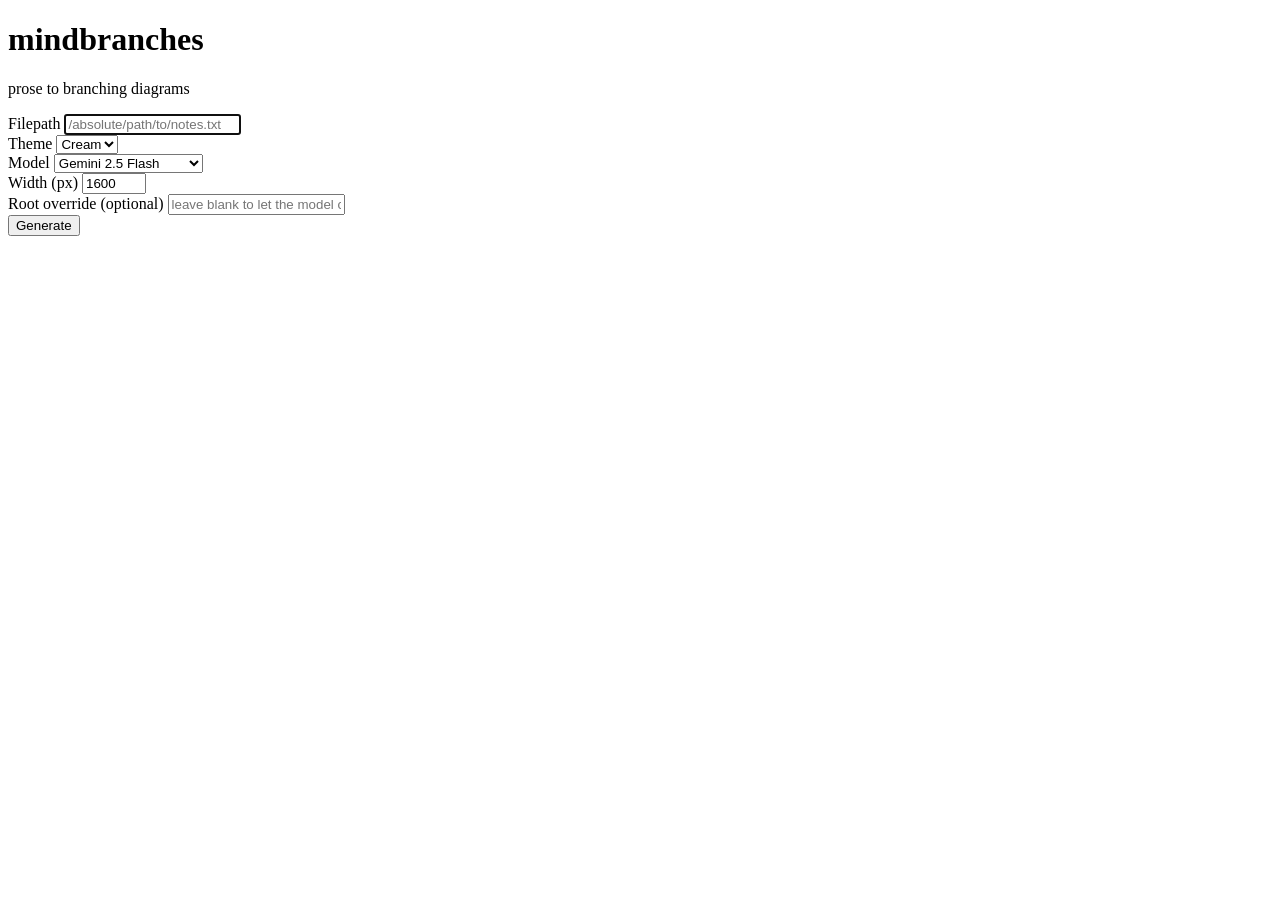
==== src/mindbranches/static/index.html @ e611e55e "Add FastAPI portal with SSE live status - mindbranches-portal entrypoint, default http://127.0.0.1:8" ====
<!doctype html>
<html lang="en">
<head>
<meta charset="utf-8">
<meta name="viewport" content="width=device-width, initial-scale=1">
<title>mindbranches</title>
<link rel="stylesheet" href="/static/style.css">
</head>
<body>
<main>
  <header>
    <h1>mindbranches</h1>
    <p class="tagline">prose to branching diagrams</p>
  </header>

  <section class="form">
    <div class="field">
      <label for="filepath">Filepath</label>
      <input type="text" id="filepath" placeholder="/absolute/path/to/notes.txt" autocomplete="off" autofocus>
    </div>

    <div class="row">
      <div class="field">
        <label for="theme">Theme</label>
        <select id="theme">
          <option value="cream" selected>Cream</option>
          <option value="dark">Dark</option>
          <option value="mono">Mono</option>
        </select>
      </div>
      <div class="field">
        <label for="model">Model</label>
        <select id="model">
          <option value="flash" selected>Gemini 2.5 Flash</option>
          <option value="flash-lite">Gemini 2.5 Flash-Lite</option>
        </select>
      </div>
      <div class="field">
        <label for="width">Width (px)</label>
        <input type="number" id="width" value="1600" min="800" max="4000" step="50">
      </div>
    </div>

    <div class="field">
      <label for="root">Root override (optional)</label>
      <input type="text" id="root" placeholder="leave blank to let the model choose">
    </div>

    <button id="submit">Generate</button>
  </section>

  <section class="status" id="status" hidden>
    <h2>Status</h2>
    <ol id="status-trail"></ol>
  </section>

  <section class="downloads" id="downloads" hidden>
    <h2>Outputs</h2>
    <div id="download-row"></div>
  </section>

  <section class="error" id="error" hidden>
    <h2>Error</h2>
    <pre id="error-message"></pre>
  </section>
</main>
<script src="/static/app.js"></script>
</body>
</html>
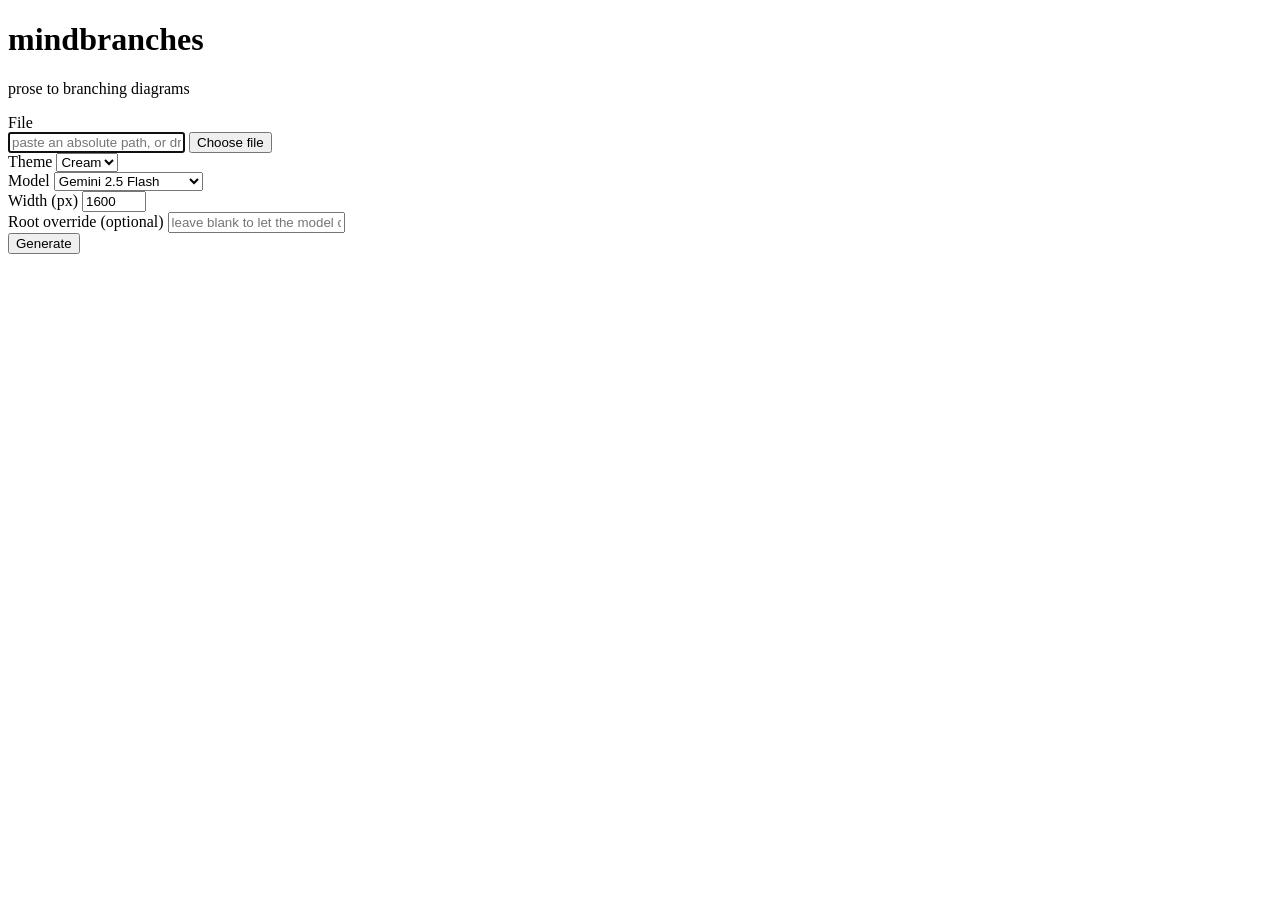
==== commit cad8e6c8: "Add file upload (drag-drop + picker) and live preview pane Backend: - POST /upload accepts multipart" ====
--- a/src/mindbranches/static/index.html
+++ b/src/mindbranches/static/index.html
@@ -15,8 +15,13 @@
 
   <section class="form">
     <div class="field">
-      <label for="filepath">Filepath</label>
-      <input type="text" id="filepath" placeholder="/absolute/path/to/notes.txt" autocomplete="off" autofocus>
+      <label for="filepath">File</label>
+      <div class="filepath-row" id="drop-zone">
+        <input type="text" id="filepath" placeholder="paste an absolute path, or drop a file here" autocomplete="off" autofocus>
+        <button type="button" class="btn-secondary" id="choose-file">Choose file</button>
+        <input type="file" id="file-input" accept=".txt,text/plain,*/*" hidden>
+      </div>
+      <p class="hint" id="file-hint" hidden></p>
     </div>
 
     <div class="row">
@@ -49,6 +54,17 @@
     <button id="submit">Generate</button>
   </section>
 
+  <section class="preview" id="preview" hidden>
+    <h2>Diagram</h2>
+    <div class="preview-frame" id="preview-frame">
+      <iframe id="preview-iframe" title="Diagram preview"></iframe>
+      <div class="preview-overlay" id="preview-overlay">
+        <span class="spinner"></span>
+        <span class="overlay-label">Building diagram...</span>
+      </div>
+    </div>
+  </section>
+
   <section class="status" id="status" hidden>
     <h2>Status</h2>
     <ol id="status-trail"></ol>
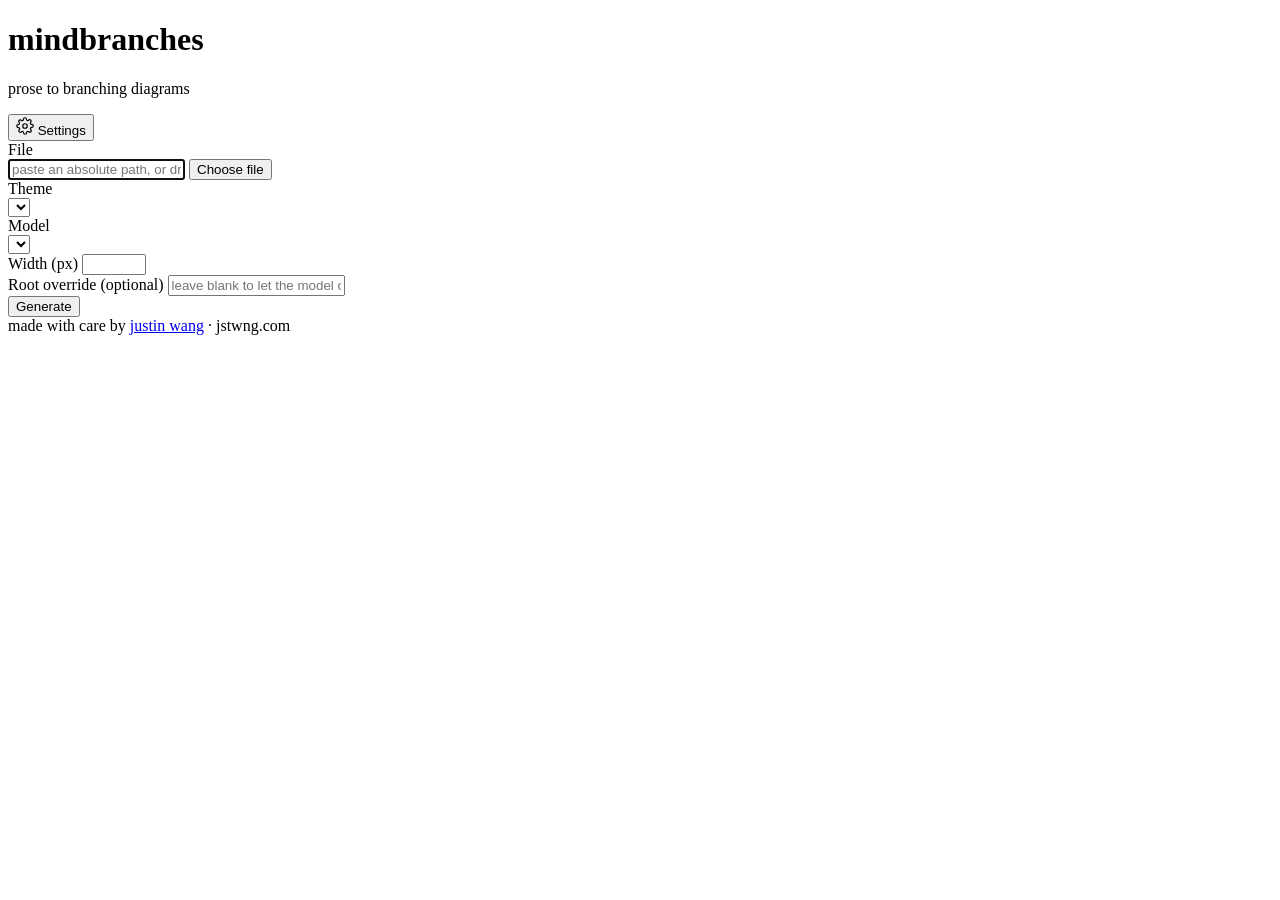
==== commit c426fb9b: "Make models/providers/themes config-driven, add settings UI, polish Configurability (open-source-rea" ====
--- a/src/mindbranches/static/index.html
+++ b/src/mindbranches/static/index.html
@@ -9,8 +9,19 @@
 <body>
 <main>
   <header>
-    <h1>mindbranches</h1>
-    <p class="tagline">prose to branching diagrams</p>
+    <div class="title-row">
+      <div class="title-block">
+        <h1>mindbranches</h1>
+        <p class="tagline">prose to branching diagrams</p>
+      </div>
+      <button type="button" class="settings-btn" id="open-settings" aria-label="Open settings">
+        <svg width="18" height="18" viewBox="0 0 24 24" fill="none" stroke="currentColor" stroke-width="1.6" stroke-linecap="round" stroke-linejoin="round">
+          <circle cx="12" cy="12" r="3"></circle>
+          <path d="M19.4 15a1.65 1.65 0 0 0 .33 1.82l.06.06a2 2 0 1 1-2.83 2.83l-.06-.06a1.65 1.65 0 0 0-1.82-.33 1.65 1.65 0 0 0-1 1.51V21a2 2 0 0 1-4 0v-.09a1.65 1.65 0 0 0-1-1.51 1.65 1.65 0 0 0-1.82.33l-.06.06a2 2 0 1 1-2.83-2.83l.06-.06a1.65 1.65 0 0 0 .33-1.82 1.65 1.65 0 0 0-1.51-1H3a2 2 0 0 1 0-4h.09a1.65 1.65 0 0 0 1.51-1 1.65 1.65 0 0 0-.33-1.82l-.06-.06a2 2 0 1 1 2.83-2.83l.06.06a1.65 1.65 0 0 0 1.82.33h0a1.65 1.65 0 0 0 1-1.51V3a2 2 0 0 1 4 0v.09a1.65 1.65 0 0 0 1 1.51 1.65 1.65 0 0 0 1.82-.33l.06-.06a2 2 0 1 1 2.83 2.83l-.06.06a1.65 1.65 0 0 0-.33 1.82v0a1.65 1.65 0 0 0 1.51 1H21a2 2 0 0 1 0 4h-.09a1.65 1.65 0 0 0-1.51 1z"></path>
+        </svg>
+        <span>Settings</span>
+      </button>
+    </div>
   </header>
 
   <section class="form">
@@ -27,22 +38,15 @@
     <div class="row">
       <div class="field">
         <label for="theme">Theme</label>
-        <select id="theme">
-          <option value="cream" selected>Cream</option>
-          <option value="dark">Dark</option>
-          <option value="mono">Mono</option>
-        </select>
+        <div class="select-wrap"><select id="theme"></select></div>
       </div>
       <div class="field">
         <label for="model">Model</label>
-        <select id="model">
-          <option value="flash" selected>Gemini 2.5 Flash</option>
-          <option value="flash-lite">Gemini 2.5 Flash-Lite</option>
-        </select>
+        <div class="select-wrap"><select id="model"></select></div>
       </div>
       <div class="field">
         <label for="width">Width (px)</label>
-        <input type="number" id="width" value="1600" min="800" max="4000" step="50">
+        <input type="number" id="width" min="800" max="4000" step="50">
       </div>
     </div>
 
@@ -79,7 +83,55 @@
     <h2>Error</h2>
     <pre id="error-message"></pre>
   </section>
+
+  <footer class="site-footer">
+    <span>made with care by <a href="https://jstwng.com" target="_blank" rel="noopener">justin wang</a> &middot; jstwng.com</span>
+  </footer>
 </main>
+
+<div class="modal" id="settings-modal" hidden>
+  <div class="modal-backdrop" id="settings-backdrop"></div>
+  <div class="modal-card" role="dialog" aria-labelledby="settings-title">
+    <div class="modal-head">
+      <h2 id="settings-title">Settings</h2>
+      <button type="button" class="modal-close" id="close-settings" aria-label="Close">&times;</button>
+    </div>
+
+    <div class="modal-body">
+      <section class="settings-section">
+        <h3>Providers</h3>
+        <p class="hint">API keys are stored locally at <code>~/.config/mindbranches/config.json</code>. They never leave your machine.</p>
+        <div id="provider-rows"></div>
+      </section>
+
+      <section class="settings-section">
+        <h3>Models</h3>
+        <p class="hint">Add any model id supported by your providers. The first model marked default is pre-selected.</p>
+        <table class="settings-table" id="model-table">
+          <thead>
+            <tr><th>Label</th><th>Model id</th><th>Provider</th><th>Default</th><th></th></tr>
+          </thead>
+          <tbody></tbody>
+        </table>
+        <button type="button" class="btn-secondary" id="add-model">Add model</button>
+      </section>
+
+      <section class="settings-section">
+        <h3>Defaults</h3>
+        <div class="field">
+          <label for="default-width">Default width (px)</label>
+          <input type="number" id="default-width" min="800" max="4000" step="50">
+        </div>
+      </section>
+    </div>
+
+    <div class="modal-foot">
+      <button type="button" class="btn-secondary" id="cancel-settings">Cancel</button>
+      <button type="button" class="btn-primary" id="save-settings">Save</button>
+    </div>
+  </div>
+</div>
+
 <script src="/static/app.js"></script>
 </body>
 </html>
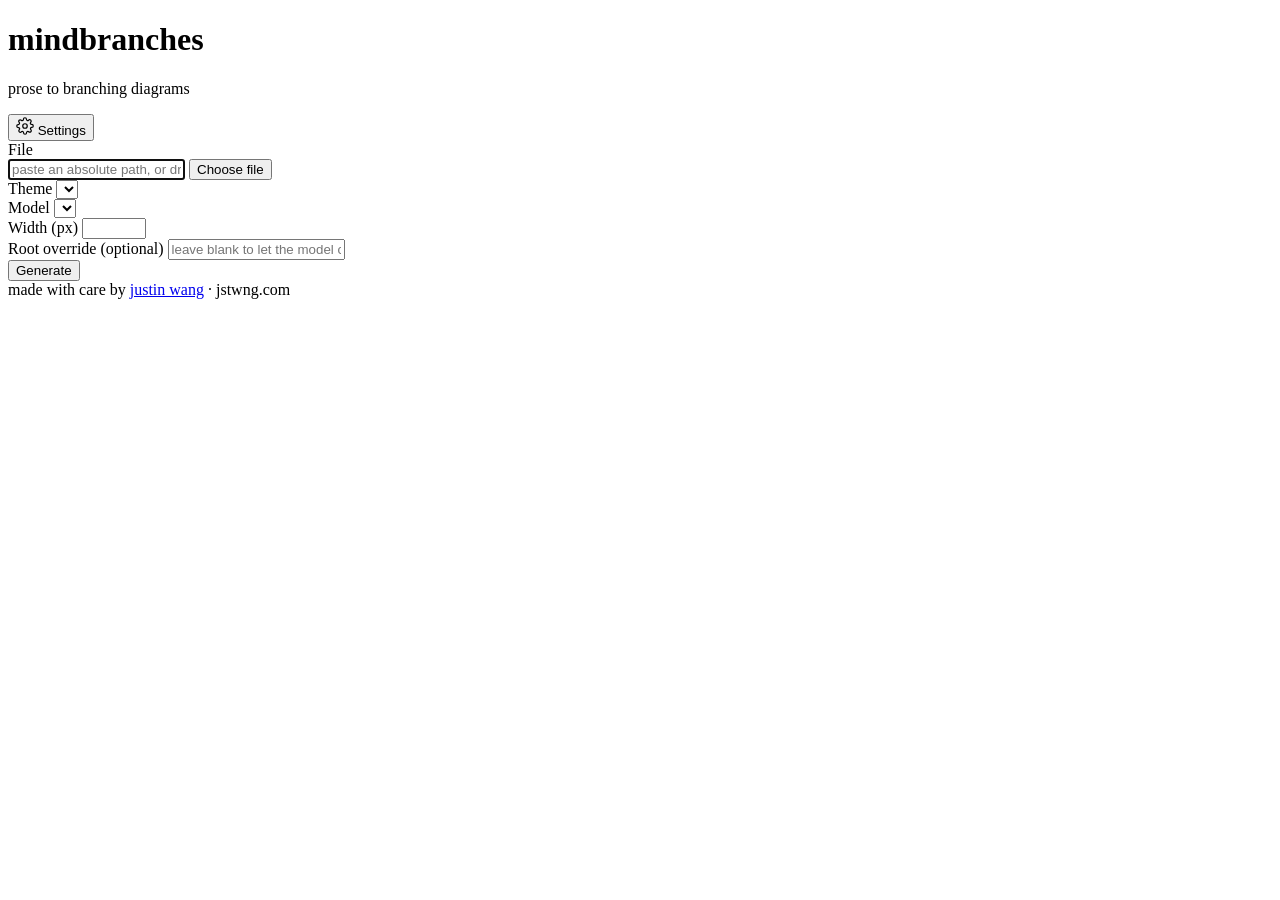
==== commit f37eb2b3: "Replace pseudo-element select chevron with inline-SVG bg-image The previous .select-wrap::after chev" ====
--- a/src/mindbranches/static/index.html
+++ b/src/mindbranches/static/index.html
@@ -38,11 +38,11 @@
     <div class="row">
       <div class="field">
         <label for="theme">Theme</label>
-        <div class="select-wrap"><select id="theme"></select></div>
+        <select id="theme"></select>
       </div>
       <div class="field">
         <label for="model">Model</label>
-        <div class="select-wrap"><select id="model"></select></div>
+        <select id="model"></select>
       </div>
       <div class="field">
         <label for="width">Width (px)</label>
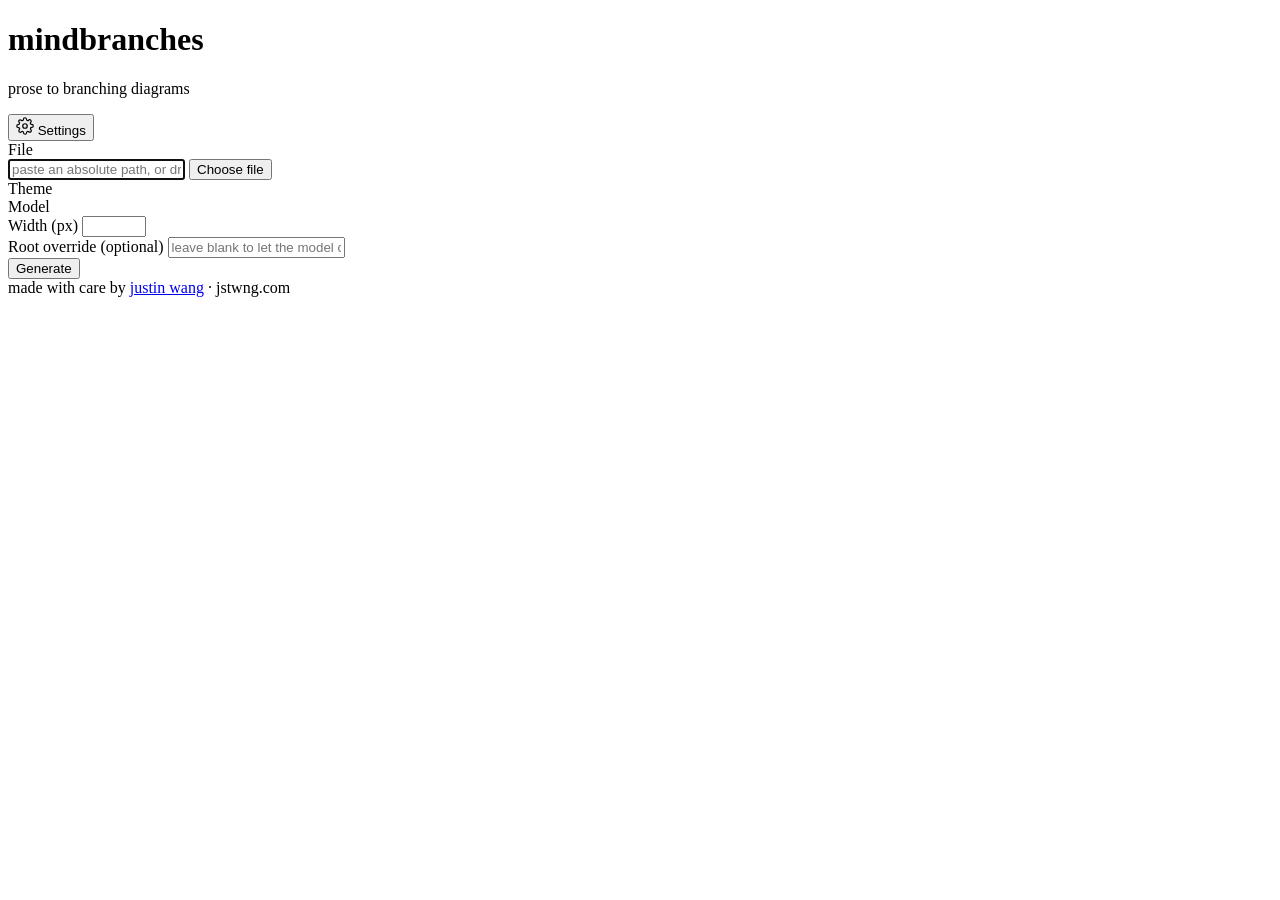
==== commit 445ab22d: "Replace native <select> with custom dropdown component Native <select> elements open into an OS-draw" ====
--- a/src/mindbranches/static/index.html
+++ b/src/mindbranches/static/index.html
@@ -37,12 +37,12 @@
 
     <div class="row">
       <div class="field">
-        <label for="theme">Theme</label>
-        <select id="theme"></select>
+        <label>Theme</label>
+        <div id="theme-host"></div>
       </div>
       <div class="field">
-        <label for="model">Model</label>
-        <select id="model"></select>
+        <label>Model</label>
+        <div id="model-host"></div>
       </div>
       <div class="field">
         <label for="width">Width (px)</label>
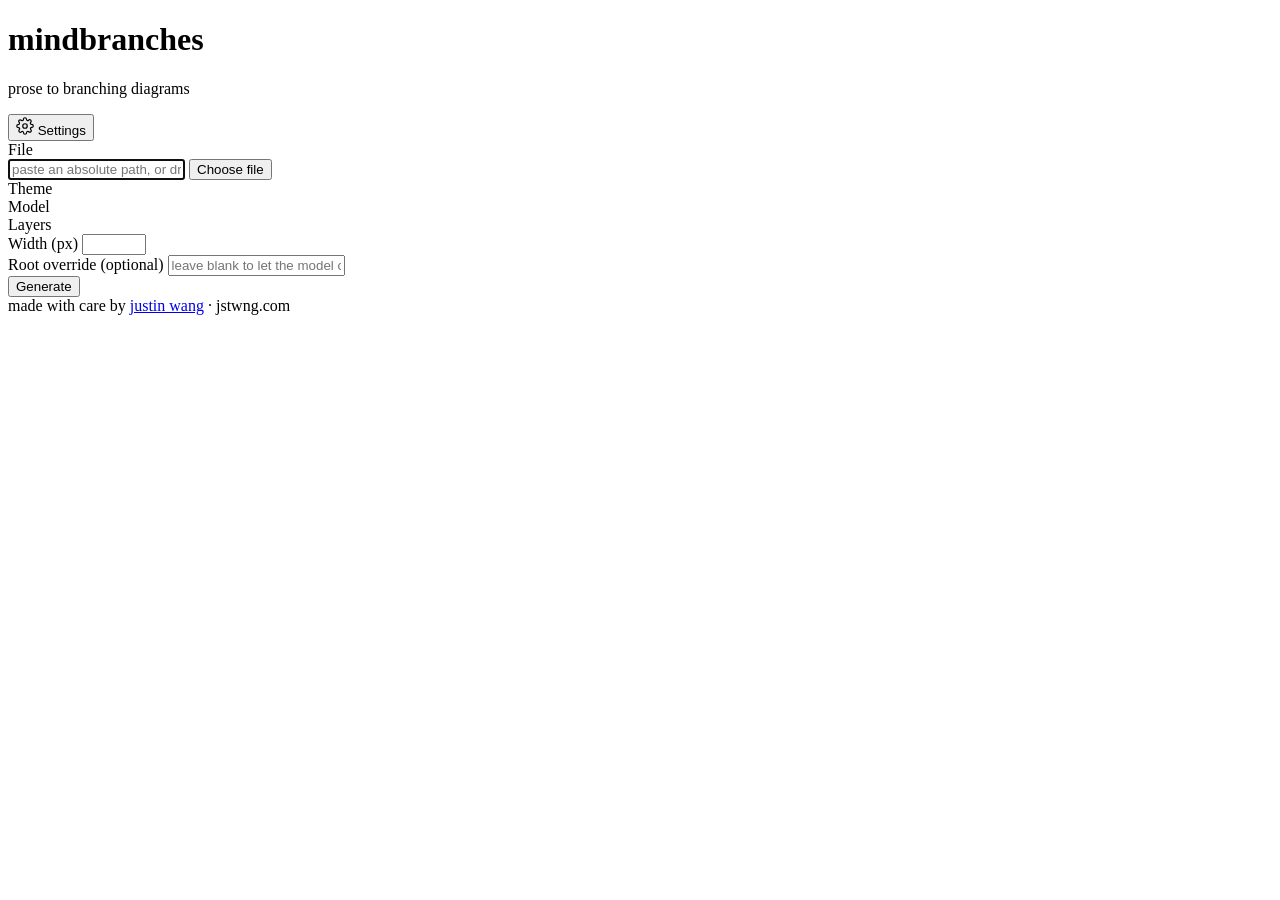
==== commit 4fae1d8e: "Make tree depth configurable (2-5 layers) with auto-suggest The tree was a fixed 2-level structure (" ====
--- a/src/mindbranches/static/index.html
+++ b/src/mindbranches/static/index.html
@@ -43,6 +43,10 @@
       <div class="field">
         <label>Model</label>
         <div id="model-host"></div>
+      </div>
+      <div class="field">
+        <label>Layers <span class="label-aux" id="layers-hint"></span></label>
+        <div id="layers-host"></div>
       </div>
       <div class="field">
         <label for="width">Width (px)</label>
